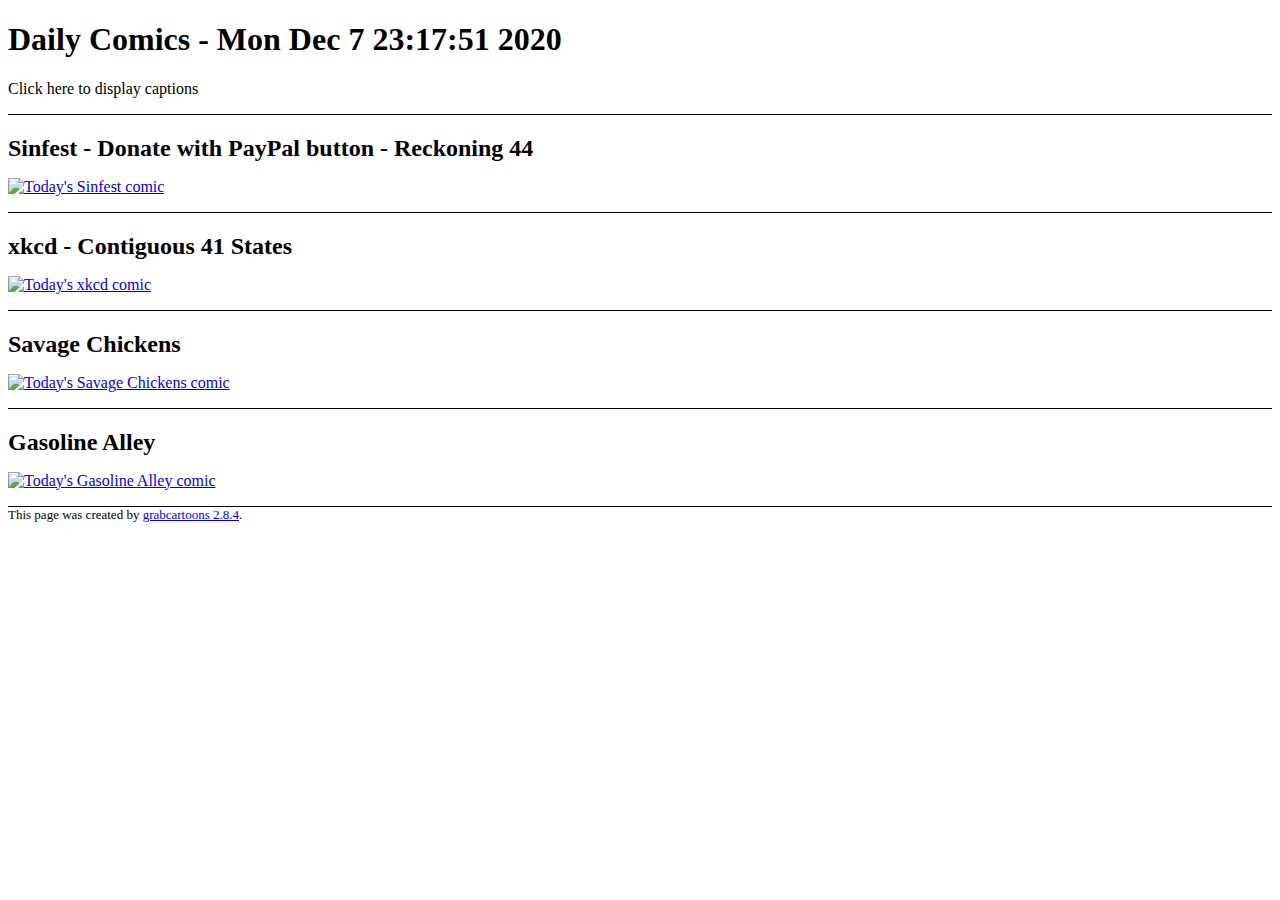
==== sample-output.html @ 4d0d0a49 "Converted README to Org mode" ====
<!DOCTYPE HTML PUBLIC "-//W3C//DTD HTML 4.01//EN" "http://www.w3.org/TR/html4/strict.dtd">
  
<html>
  <head>
    <title>Daily Comics</title>
    <meta http-equiv="Content-Type" content="text/html; charset=iso-8859-1">
<!-- /Users/taazadi1/Dropbox/Personal/devel/Projects/grabcartoons/modules/03includes.head -->
<link rel="apple-touch-icon" href="http://www.cs.oberlin.edu/~kuperman/images/grabcartoons-114.png" />

    <style type="text/css">
    <!--
/* /Users/taazadi1/Dropbox/Personal/devel/Projects/grabcartoons/modules/01style.css */

        body { color: black; background-color: white; }
        a img { border-width: 0; }
        address { font-size: small; font-style: normal; }

        div#footer,
        div.comicdiv { border-top: thin solid black; }
        div.comicdiv p { margin: 0; }
        div.comicdiv p.comic,
        div.comicdiv div.annotation p { margin: 1em 0; }

        div.comicdiv p.comic img { max-width: 100%; }

        /* rules for skiplink comics */
        h3.divtoggle { margin: 0; }
        .skipstart { display: none; }
        .skipstart { padding: 1em 0; }
        div.skiplink .skipstart {display: block;}
        .skiptarget { }


/* /Users/taazadi1/Dropbox/Personal/devel/Projects/grabcartoons/modules/90title.css */

        /* rules for no title comics */
        h2.comictitle { margin-bottom: 0; }
        .divtoggle { display: none; }
        div.notitle .comictitle { display: none; }
        div.notitle .divtoggle { display: block; }

        /* Styling for captions on mobile devices */
        .caption { display: none; font-size:x-large; padding: 3px; }
        @media screen and (max-device-width: 480px) { img{width:100%;} p.caption { display:inline; } }
        @media screen and (min-device-width: 768px) and (max-device-width: 1024px) { img{ width:100%;} p.caption { display:inline; } }

/* /Users/taazadi1/Dropbox/Personal/devel/Projects/grabcartoons/modules/91squash.css */

        div.squished { max-height: 300px; overflow: hidden; }
        div.squished .comic .skipstart { display: none; }


    -->
    </style>

    <!-- script to display title tag fields on mobile devices -->
    <script type="text/javascript">
/* /Users/taazadi1/Dropbox/Personal/devel/Projects/grabcartoons/modules/91squash.js */
/* set up the triggers */
addOnLoad(squashBigComicsSetup);

function squashBigComicsSetup() {
    imgDivs = document.getElementsByClassName("comicdiv");
    for (var i = 0 ; i< imgDivs.length; i++) {
        var oDiv = imgDivs[i];
        oDiv.squishCookie=oDiv.id + "_squish";
        // save the old texts and get click targets
        var titleTag = oDiv.getElementsByClassName("comictitle")[0];
        var squashTag = oDiv.getElementsByClassName("divtoggle")[0];
        oDiv.titleTag = titleTag;
        oDiv.squashTag = squashTag;
        titleTag.origText = titleTag.innerHTML;
        squashTag.origText = squashTag.innerHTML;
        // set up event handler
        titleTag.parentDiv = oDiv;
        squashTag.parentDiv = oDiv;
        titleTag.onclick = handleSquashClick;
        squashTag.onclick = handleSquashClick;
        // Check for existing cookie
        var cookieState = getCookie(oDiv.squishCookie);
        if ( null == cookieState ) {
            // never was set, use skiplink as hint
            if ( hasClass(oDiv, 'skiplink') ) {
                squashDiv( oDiv );
            } else {
                unsquashDiv( oDiv );
            }
        } else {
            // use the old value
            if ( 'true' == cookieState ) {
                squashDiv( oDiv );
            } else {
                unsquashDiv( oDiv );
            }
        }
//      clearCookie(oDiv.squishCookie);
        
    }
}

/*
   functions for squishing comics
 */
function squashDiv ( target ) {
    if ( ! hasClass(target, 'squished') ) {
        // add the class
        classToggle( target, 'squished' );
        target.titleTag.innerHTML += ' (click to expand)';
        target.squashTag.innerHTML = target.squashTag.innerHTML.replace( 'squash', 'expand');
    }
    setCookie(target.squishCookie, true);   // always set the cookie
}

function unsquashDiv ( target ) {
    if ( hasClass(target, 'squished') ) {
        // remove the class
        classToggle( target, 'squished' );
        target.titleTag.innerHTML = target.titleTag.origText;
        target.squashTag.innerHTML = target.squashTag.origText;
    }
    setCookie(target.squishCookie, false);   // always set the cookie
}

function squashToggle(mydiv) {
    if ( hasClass(mydiv, 'squished') ) {
        unsquashDiv(mydiv);
    } else {
        squashDiv(mydiv);
    }
}

function handleSquashClick(e) {
    var targ;
    if (!e) var e = window.event;
    if (e.target) targ = e.target;
    else if (e.srcElement) targ = e.srcElement;
    if (targ.nodeType == 3) // defeat Safari bug
        targ = targ.parentNode;
    squashToggle(targ.parentDiv);
}


/* /Users/taazadi1/Dropbox/Personal/devel/Projects/grabcartoons/modules/02script.js */
/* Based on script from "JS & AJAX Visual QuickStart Guide" p.221   */
function addOnLoad( newFunction ) {
    var oldOnload = window.onload;
    if ( typeof oldOnload == "function" ) {
        window.onload = function() {
            if (oldOnload) {
                oldOnload();
            }
            newFunction();
        }
    } else {
        window.onload = newFunction;
    }
}

/*
   Routines to handle classes
 */

/* check to see if the target has the specified class */
function hasClass( target, className ) {
    var re = new RegExp("(?:^|\\s)" + className + "(?!\\S)", "g");
    if ( target.className.match ( re ) ) {
        return true;
    } else {
        return false;
    }
}

/* returns true if the target's class actually changed */
function setClass( target, className ) {
    if ( ! hasClass( target, className ) ) {
        target.className += " " + className;
        return true;
    }
    return false;
}

/* adds/removes className from target each time it is called */
function classToggle( target, className ) {
    var re = new RegExp("(?:^|\\s)" + className + "(?!\\S)", "g");
    if ( target.className.match ( re ) ) {
        /* already set, remove */
        target.className = target.className.replace( re, '' );
    } else {
        /* not here yet, add to end */
        target.className += " " + className;
    }
}

/*                                                                              *
 * functions to handle cookies from http://www.w3schools.com/js/js_cookies.asp  *
 *                                                                              */

/* set a cookie */
function setCookie(c_name,value) {
    var exdate=new Date("Dec 31, 2037 23:59:59 GMT");
    var c_value=escape(value) + "; expires="+exdate.toUTCString();
    document.cookie=c_name + "=" + c_value;
}

/* delete a cookie by making it expire */
function clearCookie(c_name) {
    var c_value=escape("cleared") + "; expires="+new Date(0).toUTCString();
    document.cookie=c_name + "=" + c_value;
}

/* returns old value or null if unset */
function getCookie(c_name)
{
    var i,x,y,ARRcookies=document.cookie.split(";");
    for (i=0;i<ARRcookies.length;i++)
    {
        x=ARRcookies[i].substr(0,ARRcookies[i].indexOf("="));
        y=ARRcookies[i].substr(ARRcookies[i].indexOf("=")+1);
        x=x.replace(/^\s+|\s+$/g,"");
        if (x==c_name)
        {
            return unescape(y);
        }
    }
}

/* /Users/taazadi1/Dropbox/Personal/devel/Projects/grabcartoons/modules/90title.js */
/* set up the triggers */
addOnLoad(setupTitleText);

/* 
   Goes through and will display the alt text if present.
   Useful for tablets and devices where you cannot hover
 */
function setupTitleText() {
    var imgTags;
    imgTags = document.getElementsByTagName("img");
    for(var i = 0; i < imgTags.length; i++) {
        if (imgTags[i].title != "")  {
            var parent =  imgTags[i].parentNode.parentNode;
            var newText = document.createElement('p');
            newText.innerHTML = "<br>"+imgTags[i].title;
            newText.style.backgroundColor="#ffffaa";
            newText.style.color="#000000";
            newText.className="caption";
            parent.appendChild(newText);
        }  
    }
    // add a menu item to the top
    var menu = document.getElementById("header");
    var menuItem = document.createElement('p');
    menuItem.id = "caption_display";
    menuItem.textDisplayedMessage = "Click here to hide captions";
    menuItem.textHiddenMessage = "Click here to display captions";
    menuItem.onclick = titleTextToggle;
    menu.appendChild(menuItem);
    // check the cookie for display rules
    var cookieState = getCookie("show_title_text");
    if (null == cookieState) cookieState = 'false'; // default true, change to false
    if ('true' == cookieState)
        showTitleText();
    else
        hideTitleText();
}

function titleTextToggle() {
    //alert("3: " + getCookie("show_title_text"));
    var cookieState = getCookie("show_title_text");
    if (null == cookieState) cookieState = 'false'; // default true, change to false
    if ( "false" == cookieState ) { // was false, change to true
        showTitleText();
    } else {
        hideTitleText();
    }
    //alert("4: " + getCookie("show_title_text"));
}

function showTitleText() {
    var titleText;
    titleText = document.getElementsByClassName("caption");
    for ( var i=0; i< titleText.length; i++ ) {
        titleText[i].style.display="inline";
    }
    setCookie("show_title_text", true);   // always set the cookie
    var menuItem=document.getElementById("caption_display");
    menuItem.innerHTML=menuItem.textDisplayedMessage;
}

function hideTitleText() {
    var titleText;
    titleText = document.getElementsByClassName("caption");
    for ( var i=0; i< titleText.length; i++ ) {
        titleText[i].style.display="none";
    }
    setCookie("show_title_text", false);   // always set the cookie
    var menuItem=document.getElementById("caption_display");
    menuItem.innerHTML=menuItem.textHiddenMessage;
}


    </script>


  </head>

  <body>
  <div id="header">
    <h1>Daily Comics - Mon Dec  7 23:17:51 2020</h1>
  </div><!-- header -->

<div class="comicdiv" id="div_Sinfest___Donate_with_PayPal_button___Reckoning_44">
<h2 class="comictitle">Sinfest - Donate with PayPal button - Reckoning 44</h2>

<h3 class="divtoggle">Click to squash Sinfest - Donate with PayPal button - Reckoning 44</h3>
<p class="comic">
<a href="#skip_Sinfest___Donate_with_PayPal_button___Reckoning_44" class="skipstart">Skip this comic.</a>
<a href="http://sinfest.net/"><img src="http://sinfest.net/btphp/comics/2020-12-07.gif" alt="Today's Sinfest comic"></a>
<span id="skip_Sinfest___Donate_with_PayPal_button___Reckoning_44" class="skiptarget"></span></p>
</div><!-- div_Sinfest___Donate_with_PayPal_button___Reckoning_44 -->

<div class="comicdiv" id="div_xkcd___Contiguous_41_States">
<h2 class="comictitle">xkcd - Contiguous 41 States</h2>

<h3 class="divtoggle">Click to squash xkcd - Contiguous 41 States</h3>
<p class="comic">
<a href="#skip_xkcd___Contiguous_41_States" class="skipstart">Skip this comic.</a>
<a href="https://xkcd.com/"><img src="https://imgs.xkcd.com/comics/contiguous_41_states.png" alt="Today's xkcd comic" title="Linguists, settling some inscrutable grudge, have been steadily sneaking more backdated synonyms for &#39;sharing borders&#39; into the dictionary. They&#39;ve added &#39;contiguous,&#39; &#39;coterminous,&#39; &#39;conterminous,&#39; and next year they&#39;re adding &#39;conterguous.&#39;"></a>
<span id="skip_xkcd___Contiguous_41_States" class="skiptarget"></span></p>
</div><!-- div_xkcd___Contiguous_41_States -->

<div class="comicdiv" id="div_Savage_Chickens">
<h2 class="comictitle">Savage Chickens</h2>

<h3 class="divtoggle">Click to squash Savage Chickens</h3>
<p class="comic">
<a href="#skip_Savage_Chickens" class="skipstart">Skip this comic.</a>
<a href="http://www.gocomics.com/savage-chickens/2020/12/07"><img src="https://assets.amuniversal.com/9ff284c0ee3a01382a68005056a9545d" alt="Today's Savage Chickens comic"></a>
<span id="skip_Savage_Chickens" class="skiptarget"></span></p>
</div><!-- div_Savage_Chickens -->

<div class="comicdiv" id="div_Gasoline_Alley">
<h2 class="comictitle">Gasoline Alley</h2>

<h3 class="divtoggle">Click to squash Gasoline Alley</h3>
<p class="comic">
<a href="#skip_Gasoline_Alley" class="skipstart">Skip this comic.</a>
<a href="http://www.gocomics.com/gasolinealley/2020/12/07"><img src="https://assets.amuniversal.com/d84b2760157601393780005056a9545d" alt="Today's Gasoline Alley comic"></a>
<span id="skip_Gasoline_Alley" class="skiptarget"></span></p>
</div><!-- div_Gasoline_Alley -->


<div id="footer">
<address>This page was created by <a href="http://zzamboni.org/grabcartoons/">grabcartoons 2.8.4</a>.</address>
</div><!-- footer -->
  </body>
</html>
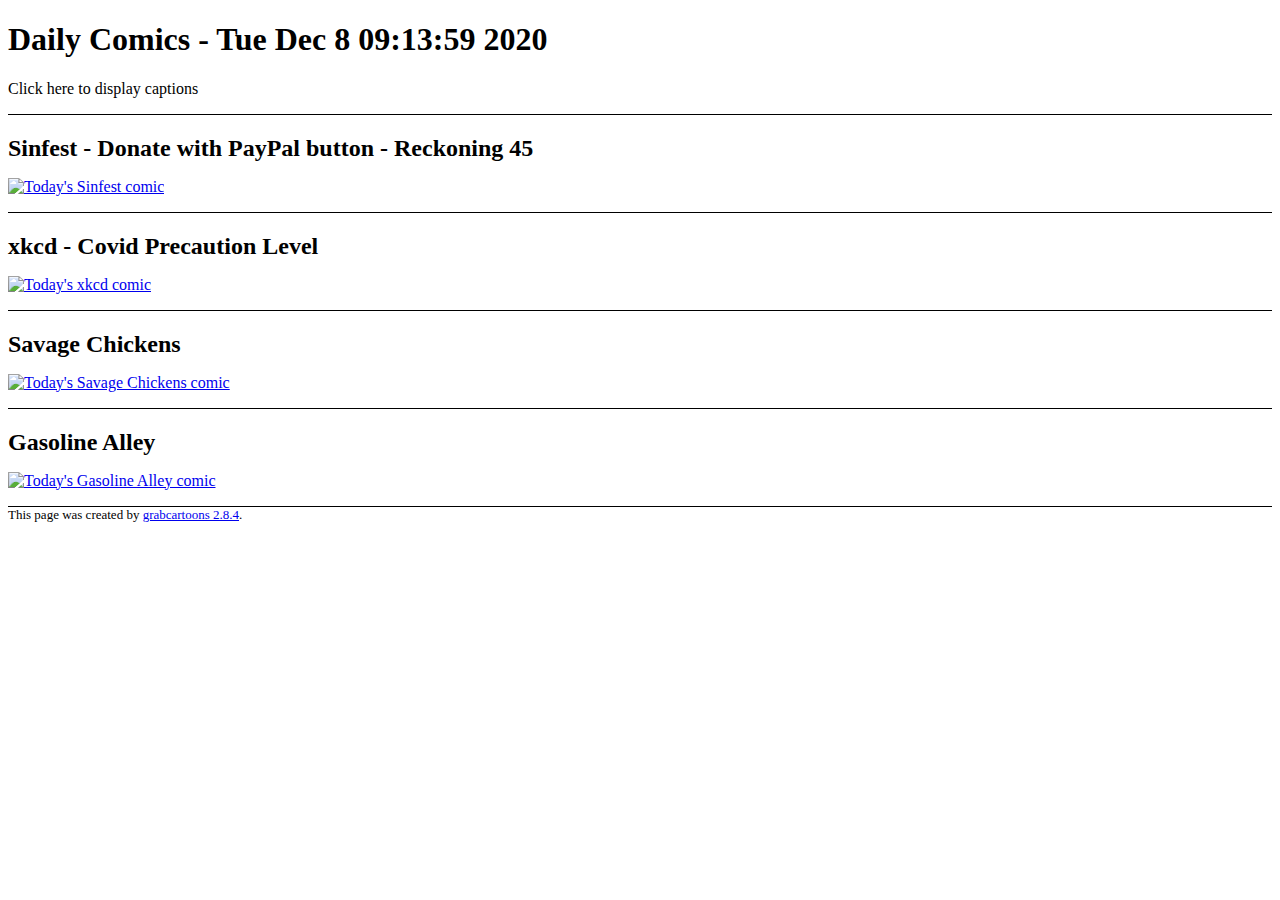
==== commit a057a2ca: "Updated README links, order and sample output" ====
--- a/sample-output.html
+++ b/sample-output.html
@@ -305,28 +305,28 @@
 
   <body>
   <div id="header">
-    <h1>Daily Comics - Mon Dec  7 23:17:51 2020</h1>
+    <h1>Daily Comics - Tue Dec  8 09:13:59 2020</h1>
   </div><!-- header -->
 
-<div class="comicdiv" id="div_Sinfest___Donate_with_PayPal_button___Reckoning_44">
-<h2 class="comictitle">Sinfest - Donate with PayPal button - Reckoning 44</h2>
-
-<h3 class="divtoggle">Click to squash Sinfest - Donate with PayPal button - Reckoning 44</h3>
+<div class="comicdiv" id="div_Sinfest___Donate_with_PayPal_button___Reckoning_45">
+<h2 class="comictitle">Sinfest - Donate with PayPal button - Reckoning 45</h2>
+
+<h3 class="divtoggle">Click to squash Sinfest - Donate with PayPal button - Reckoning 45</h3>
 <p class="comic">
-<a href="#skip_Sinfest___Donate_with_PayPal_button___Reckoning_44" class="skipstart">Skip this comic.</a>
-<a href="http://sinfest.net/"><img src="http://sinfest.net/btphp/comics/2020-12-07.gif" alt="Today's Sinfest comic"></a>
-<span id="skip_Sinfest___Donate_with_PayPal_button___Reckoning_44" class="skiptarget"></span></p>
-</div><!-- div_Sinfest___Donate_with_PayPal_button___Reckoning_44 -->
-
-<div class="comicdiv" id="div_xkcd___Contiguous_41_States">
-<h2 class="comictitle">xkcd - Contiguous 41 States</h2>
-
-<h3 class="divtoggle">Click to squash xkcd - Contiguous 41 States</h3>
+<a href="#skip_Sinfest___Donate_with_PayPal_button___Reckoning_45" class="skipstart">Skip this comic.</a>
+<a href="http://sinfest.net/"><img src="http://sinfest.net/btphp/comics/2020-12-08.gif" alt="Today's Sinfest comic"></a>
+<span id="skip_Sinfest___Donate_with_PayPal_button___Reckoning_45" class="skiptarget"></span></p>
+</div><!-- div_Sinfest___Donate_with_PayPal_button___Reckoning_45 -->
+
+<div class="comicdiv" id="div_xkcd___Covid_Precaution_Level">
+<h2 class="comictitle">xkcd - Covid Precaution Level</h2>
+
+<h3 class="divtoggle">Click to squash xkcd - Covid Precaution Level</h3>
 <p class="comic">
-<a href="#skip_xkcd___Contiguous_41_States" class="skipstart">Skip this comic.</a>
-<a href="https://xkcd.com/"><img src="https://imgs.xkcd.com/comics/contiguous_41_states.png" alt="Today's xkcd comic" title="Linguists, settling some inscrutable grudge, have been steadily sneaking more backdated synonyms for &#39;sharing borders&#39; into the dictionary. They&#39;ve added &#39;contiguous,&#39; &#39;coterminous,&#39; &#39;conterminous,&#39; and next year they&#39;re adding &#39;conterguous.&#39;"></a>
-<span id="skip_xkcd___Contiguous_41_States" class="skiptarget"></span></p>
-</div><!-- div_xkcd___Contiguous_41_States -->
+<a href="#skip_xkcd___Covid_Precaution_Level" class="skipstart">Skip this comic.</a>
+<a href="https://xkcd.com/"><img src="https://imgs.xkcd.com/comics/covid_precaution_level.png" alt="Today's xkcd comic" title="It&#39;s frustrating to calibrate your precautions when there&#39;s only one kind of really definitive feedback you can get, you can only get it once, and when you do it&#39;s too late."></a>
+<span id="skip_xkcd___Covid_Precaution_Level" class="skiptarget"></span></p>
+</div><!-- div_xkcd___Covid_Precaution_Level -->
 
 <div class="comicdiv" id="div_Savage_Chickens">
 <h2 class="comictitle">Savage Chickens</h2>
@@ -334,7 +334,7 @@
 <h3 class="divtoggle">Click to squash Savage Chickens</h3>
 <p class="comic">
 <a href="#skip_Savage_Chickens" class="skipstart">Skip this comic.</a>
-<a href="http://www.gocomics.com/savage-chickens/2020/12/07"><img src="https://assets.amuniversal.com/9ff284c0ee3a01382a68005056a9545d" alt="Today's Savage Chickens comic"></a>
+<a href="http://www.gocomics.com/savage-chickens/2020/12/08"><img src="https://assets.amuniversal.com/d2828400ee3a01382a68005056a9545d" alt="Today's Savage Chickens comic"></a>
 <span id="skip_Savage_Chickens" class="skiptarget"></span></p>
 </div><!-- div_Savage_Chickens -->
 
@@ -344,7 +344,7 @@
 <h3 class="divtoggle">Click to squash Gasoline Alley</h3>
 <p class="comic">
 <a href="#skip_Gasoline_Alley" class="skipstart">Skip this comic.</a>
-<a href="http://www.gocomics.com/gasolinealley/2020/12/07"><img src="https://assets.amuniversal.com/d84b2760157601393780005056a9545d" alt="Today's Gasoline Alley comic"></a>
+<a href="http://www.gocomics.com/gasolinealley/2020/12/08"><img src="https://assets.amuniversal.com/deb8e420157601393780005056a9545d" alt="Today's Gasoline Alley comic"></a>
 <span id="skip_Gasoline_Alley" class="skiptarget"></span></p>
 </div><!-- div_Gasoline_Alley -->
 
